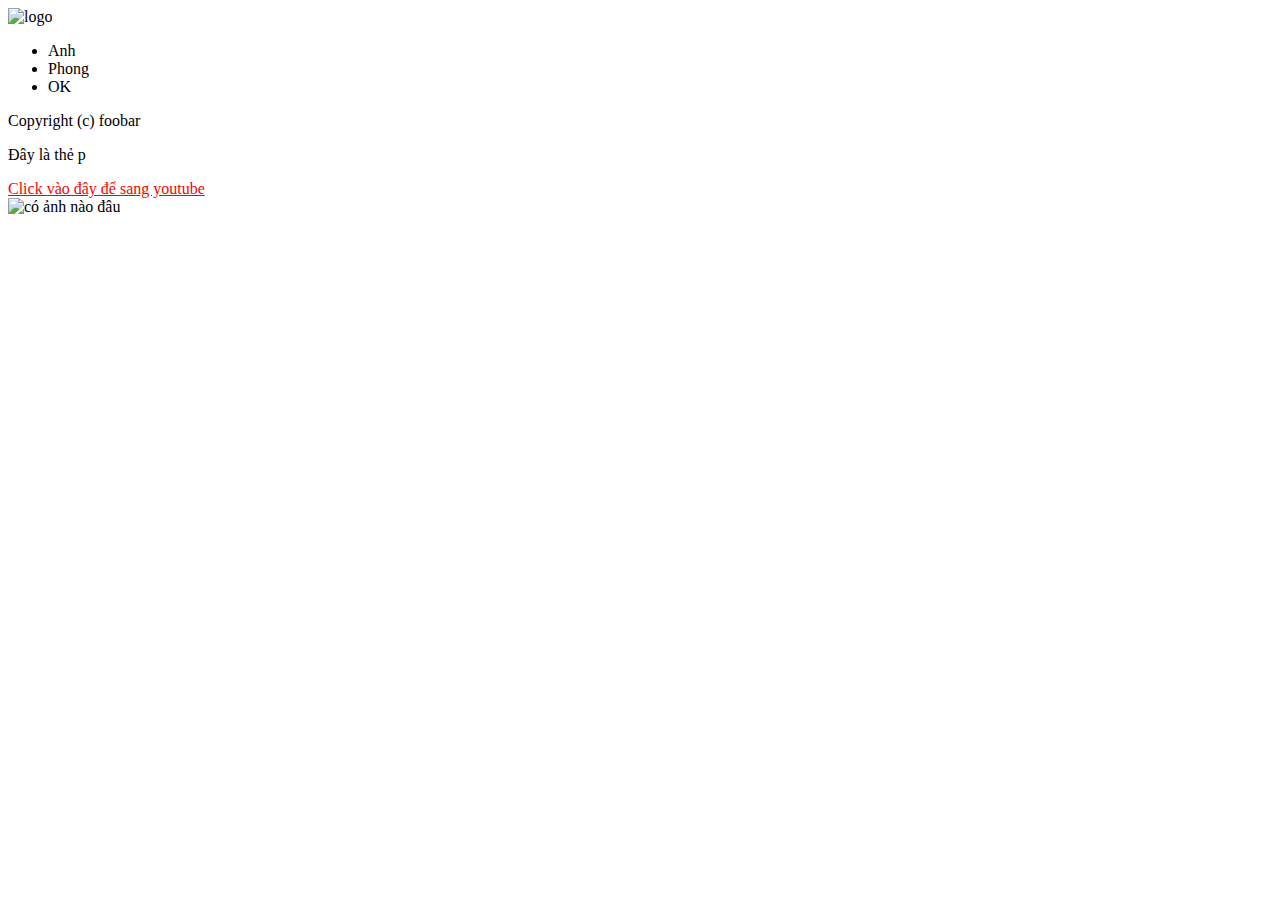
==== src/about.html @ 6e6581a0 "first commit" ====
<!DOCTYPE html>
<html lang="en">
  <head>
    <meta charset="UTF-8">
    <meta http-equiv="X-UA-Compatible" content="IE=edge">
    <meta name="viewport" content="width=device-width, initial-scale=1.0">
    <title></title>
  </head>
  <body> 
    <div class="header">
      <div class="container">
        <div class="logo"><img src="" alt="logo"></div>
        <div class="header__menu">
          <ul class="menu-left">
            <li>Anh</li>
            <li>Phong </li>
            <li>OK</li>
          </ul>
        </div>
      </div>
    </div>
    <footer id="footer">
      <p>Copyright (c) foobar</p>
      <div>
        <p>Đây là thẻ p</p><a class="link" href="http://youtube.com" style="color: red;">Click vào đây để sang youtube</a><br><img src="https://img-s-msn-com.akamaized.net/tenant/amp/entityid/AAP3msW.img?h=415&amp;w=750&amp;m=6&amp;q=60&amp;o=f&amp;l=f" alt="có ảnh nào đâu">
      </div>
    </footer>
    <script src="js/main.js"></script>
  </body>
</html>
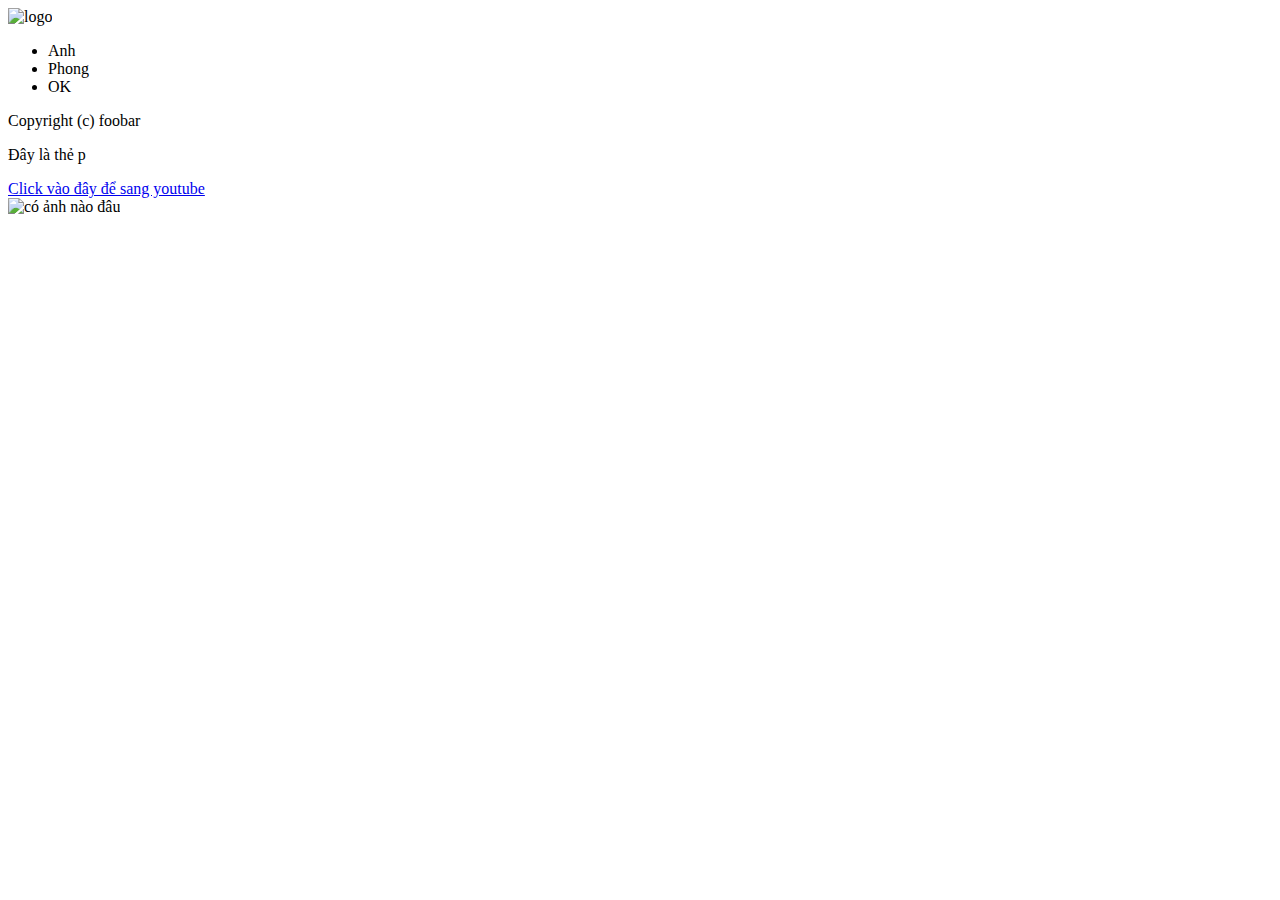
==== commit 1a20e6f1: "refactor" ====
--- a/src/about.html
+++ b/src/about.html
@@ -22,7 +22,7 @@
     <footer id="footer">
       <p>Copyright (c) foobar</p>
       <div>
-        <p>Đây là thẻ p</p><a class="link" href="http://youtube.com" style="color: red;">Click vào đây để sang youtube</a><br><img src="https://img-s-msn-com.akamaized.net/tenant/amp/entityid/AAP3msW.img?h=415&amp;w=750&amp;m=6&amp;q=60&amp;o=f&amp;l=f" alt="có ảnh nào đâu">
+        <p>Đây là thẻ p</p><a class="link" href="http://youtube.com">Click vào đây để sang youtube</a><br><img src="https://img-s-msn-com.akamaized.net/tenant/amp/entityid/AAP3msW.img?h=415&amp;w=750&amp;m=6&amp;q=60&amp;o=f&amp;l=f" alt="có ảnh nào đâu">
       </div>
     </footer>
     <script src="js/main.js"></script>
